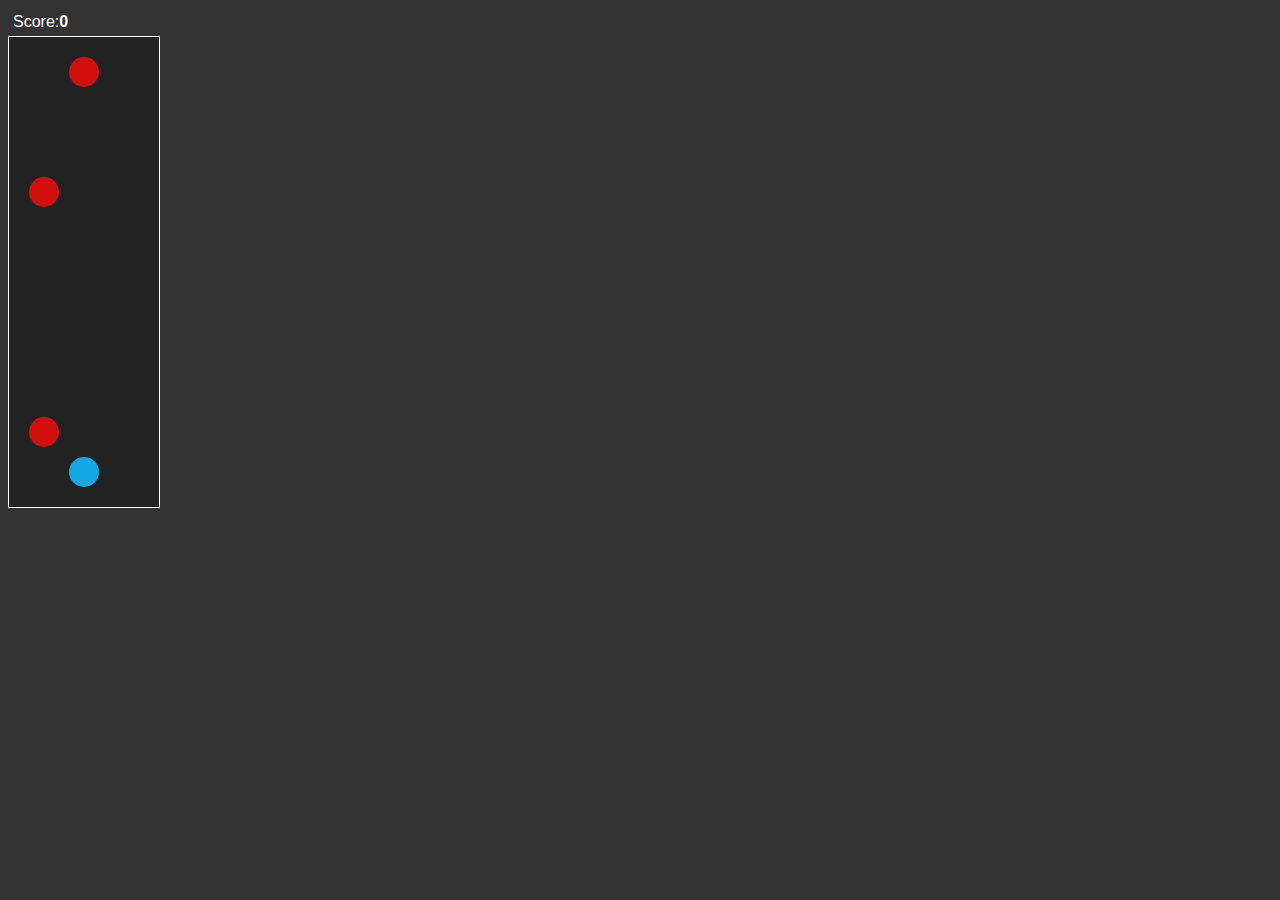
==== AvoiderGame/index.html @ 38a6ae1c "avoider-game-html-and-css-done" ====
<html lang="en">
<head>
  <meta charset="UTF-8">
  <meta http-equiv="X-UA-Compatible" content="IE=edge">
  <meta name="viewport" content="width=device-width, initial-scale=1.0">
  <link rel="stylesheet" href="./main.css">
  <script src="./main.js" defer></script>
  <title>Document</title>
</head>
<body>
  <div class="header">
    Score:<strong>0</strong>
  </div>
  <div class="grid">
    <div class="cell"></div>
    <div class="cell">
      <div class="enemy"></div>
    </div>
    <div class="cell"></div>
    <div class="cell"></div>
    <div class="cell"></div>
    <div class="cell"></div>
    <div class="cell"></div>
    <div class="cell"></div>
    <div class="cell"></div>
    <div class="cell"><div class="enemy"></div></div>
    <div class="cell"></div>
    <div class="cell"></div>
    <div class="cell"></div>
    <div class="cell"></div>
    <div class="cell"></div>
    <div class="cell"></div>
    <div class="cell"></div>
    <div class="cell"></div>
    <div class="cell"></div>
    <div class="cell"></div>
    <div class="cell"></div>
    <div class="cell"></div>
    <div class="cell"></div>
    <div class="cell"></div>
    <div class="cell"></div>
    <div class="cell"></div>
    <div class="cell"></div>
    <div class="cell"><div class="enemy"></div></div>
    <div class="cell"></div>
    <div class="cell"></div>
    <div class="cell"></div>
    <div class="cell"><div class="player"></div></div>
    <div class="cell"></div>
    
</body>
</html>
---- AvoiderGame/main.css ----
body{
  background: #333;
}

.header{
  color: #ffffff;
  font-family: sans-serif;
  padding: 5px;
}

.grid{
  background: #222;
  display: inline-grid;
  gap: 10px;
  padding: 20px;
  grid-template-columns: repeat(3, 30px);
  border: 1px solid #ffffff;
}

.cell{
  height: 30px;
}

.enemy,
.player{
  width: 100%;
  height: 100%;
  border-radius: 50%;
}

.enemy{
  background-color: rgb(209, 15, 15);
}

.player{
  background-color: rgb(20, 167, 230);
}
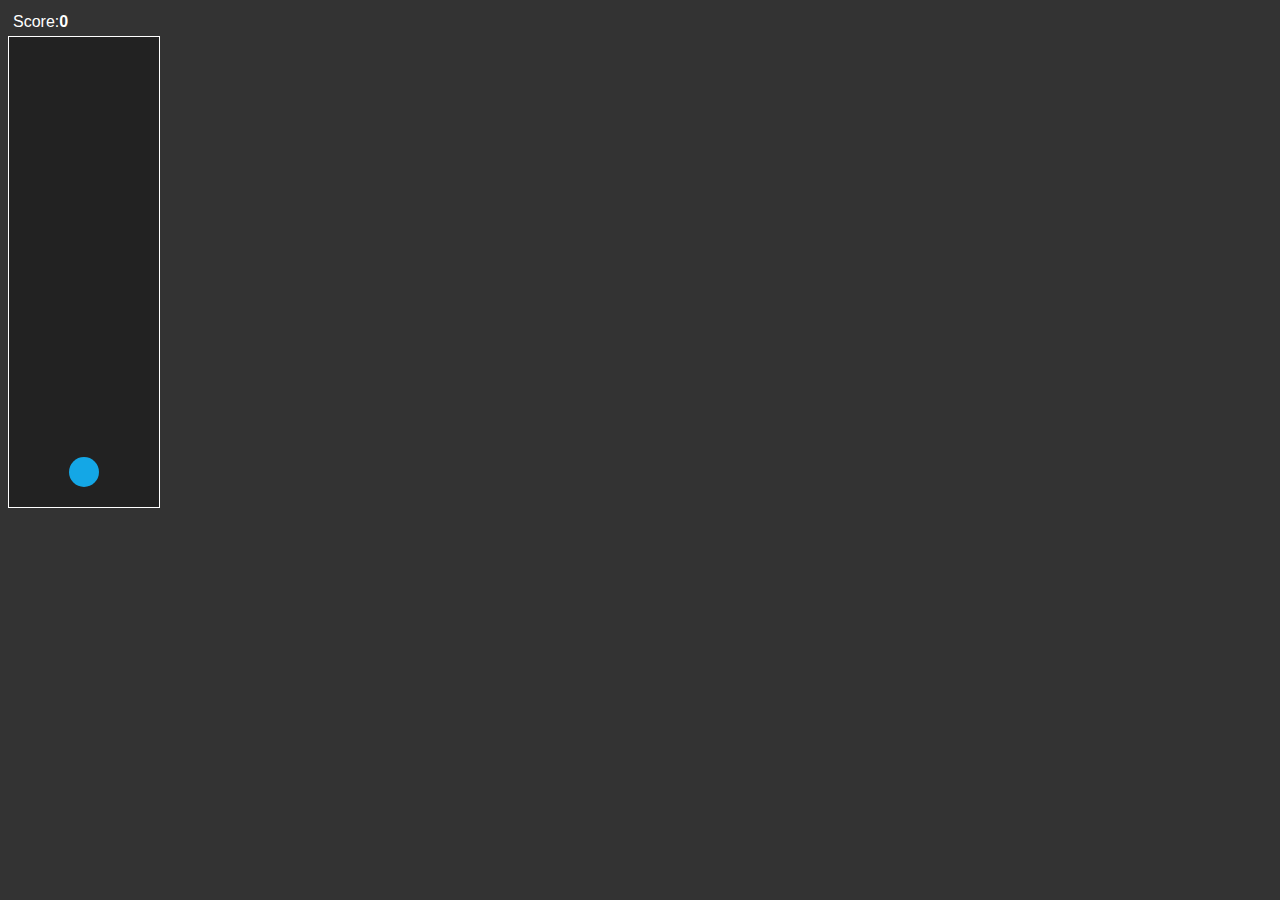
==== commit 60812ff7: "all-done" ====
--- a/AvoiderGame/index.html
+++ b/AvoiderGame/index.html
@@ -9,21 +9,9 @@
 </head>
 <body>
   <div class="header">
-    Score:<strong>0</strong>
+    Score:<strong class="score">0</strong>
   </div>
   <div class="grid">
-    <div class="cell"></div>
-    <div class="cell">
-      <div class="enemy"></div>
-    </div>
-    <div class="cell"></div>
-    <div class="cell"></div>
-    <div class="cell"></div>
-    <div class="cell"></div>
-    <div class="cell"></div>
-    <div class="cell"></div>
-    <div class="cell"></div>
-    <div class="cell"><div class="enemy"></div></div>
     <div class="cell"></div>
     <div class="cell"></div>
     <div class="cell"></div>
@@ -41,11 +29,21 @@
     <div class="cell"></div>
     <div class="cell"></div>
     <div class="cell"></div>
-    <div class="cell"><div class="enemy"></div></div>
     <div class="cell"></div>
     <div class="cell"></div>
     <div class="cell"></div>
-    <div class="cell"><div class="player"></div></div>
+    <div class="cell"></div>
+    <div class="cell"></div>
+    <div class="cell"></div>
+    <div class="cell"></div>
+    <div class="cell"></div>
+    <div class="cell"></div>
+    <div class="cell"></div>
+    <div class="cell"></div>
+    <div class="cell"></div>
+    <div class="cell"></div>
+    <div class="cell"></div>
+    <div class="cell"></div>
     <div class="cell"></div>
     
 </body>
